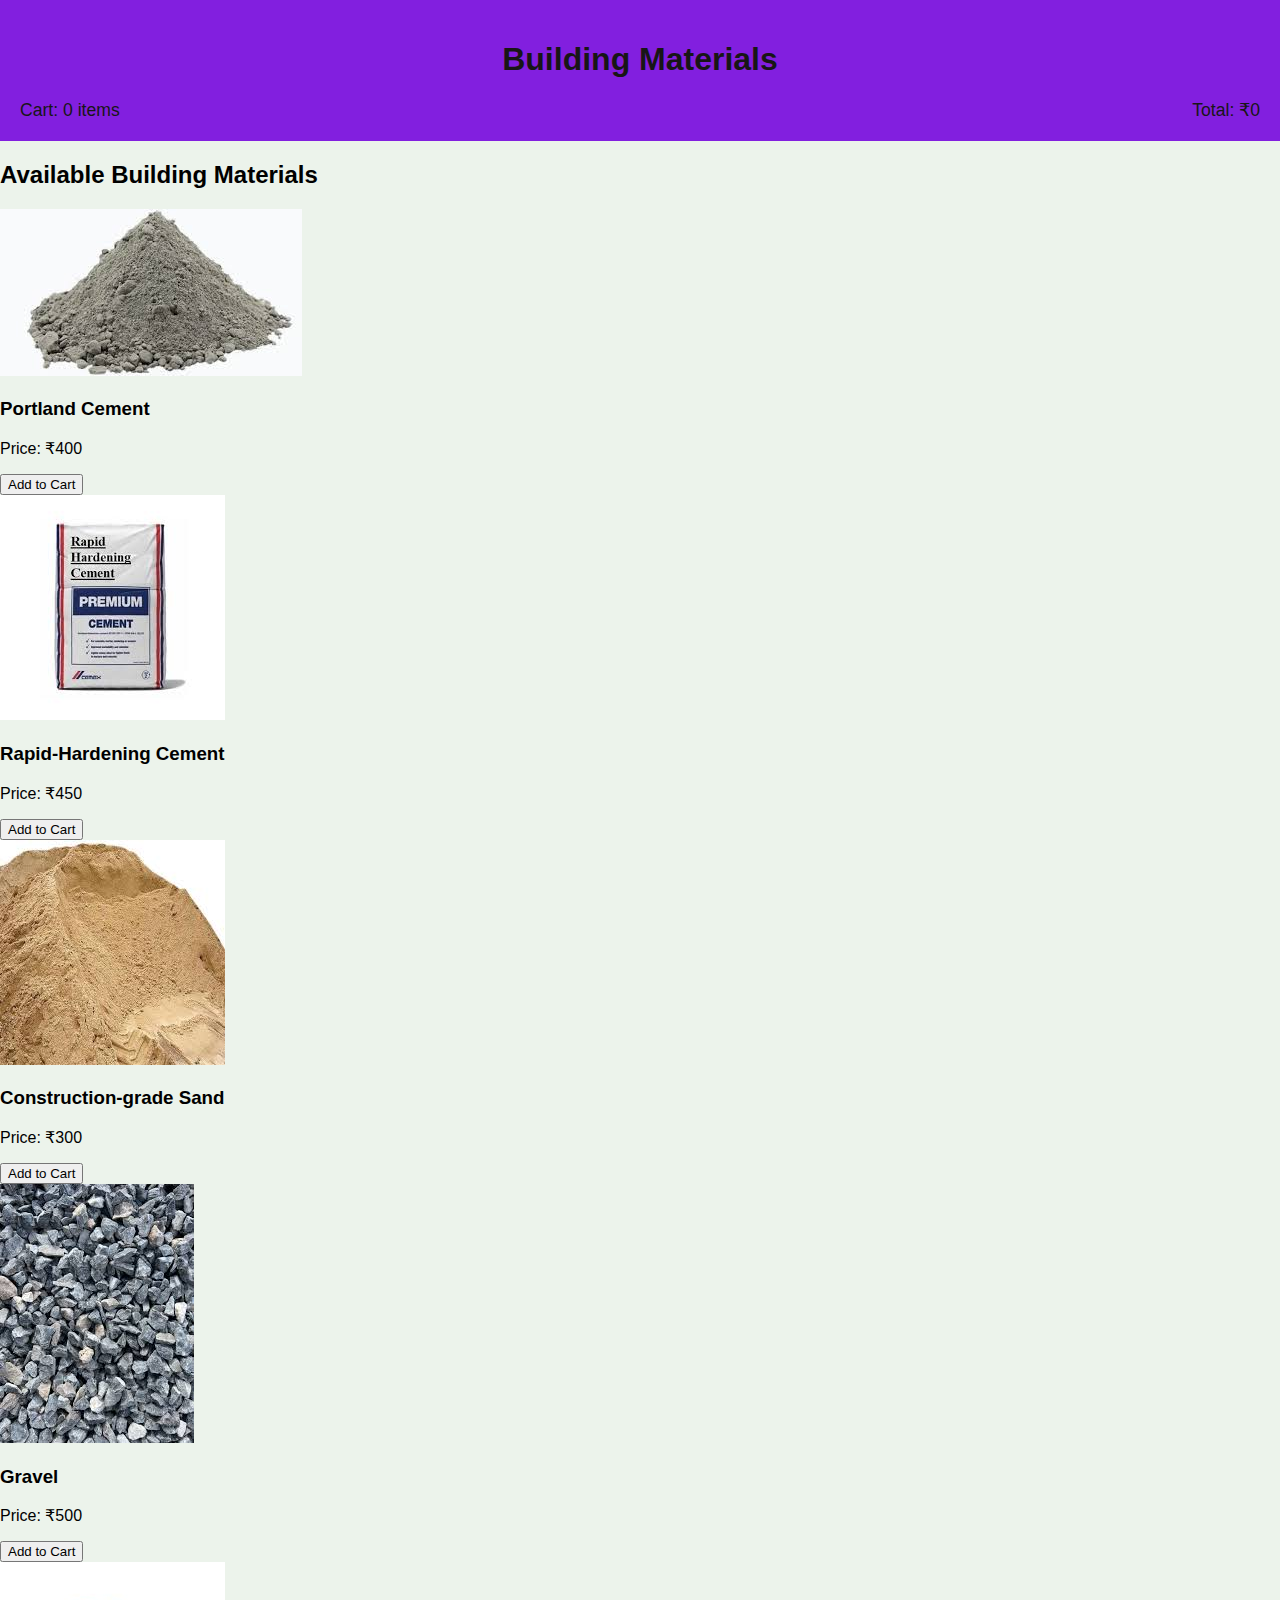
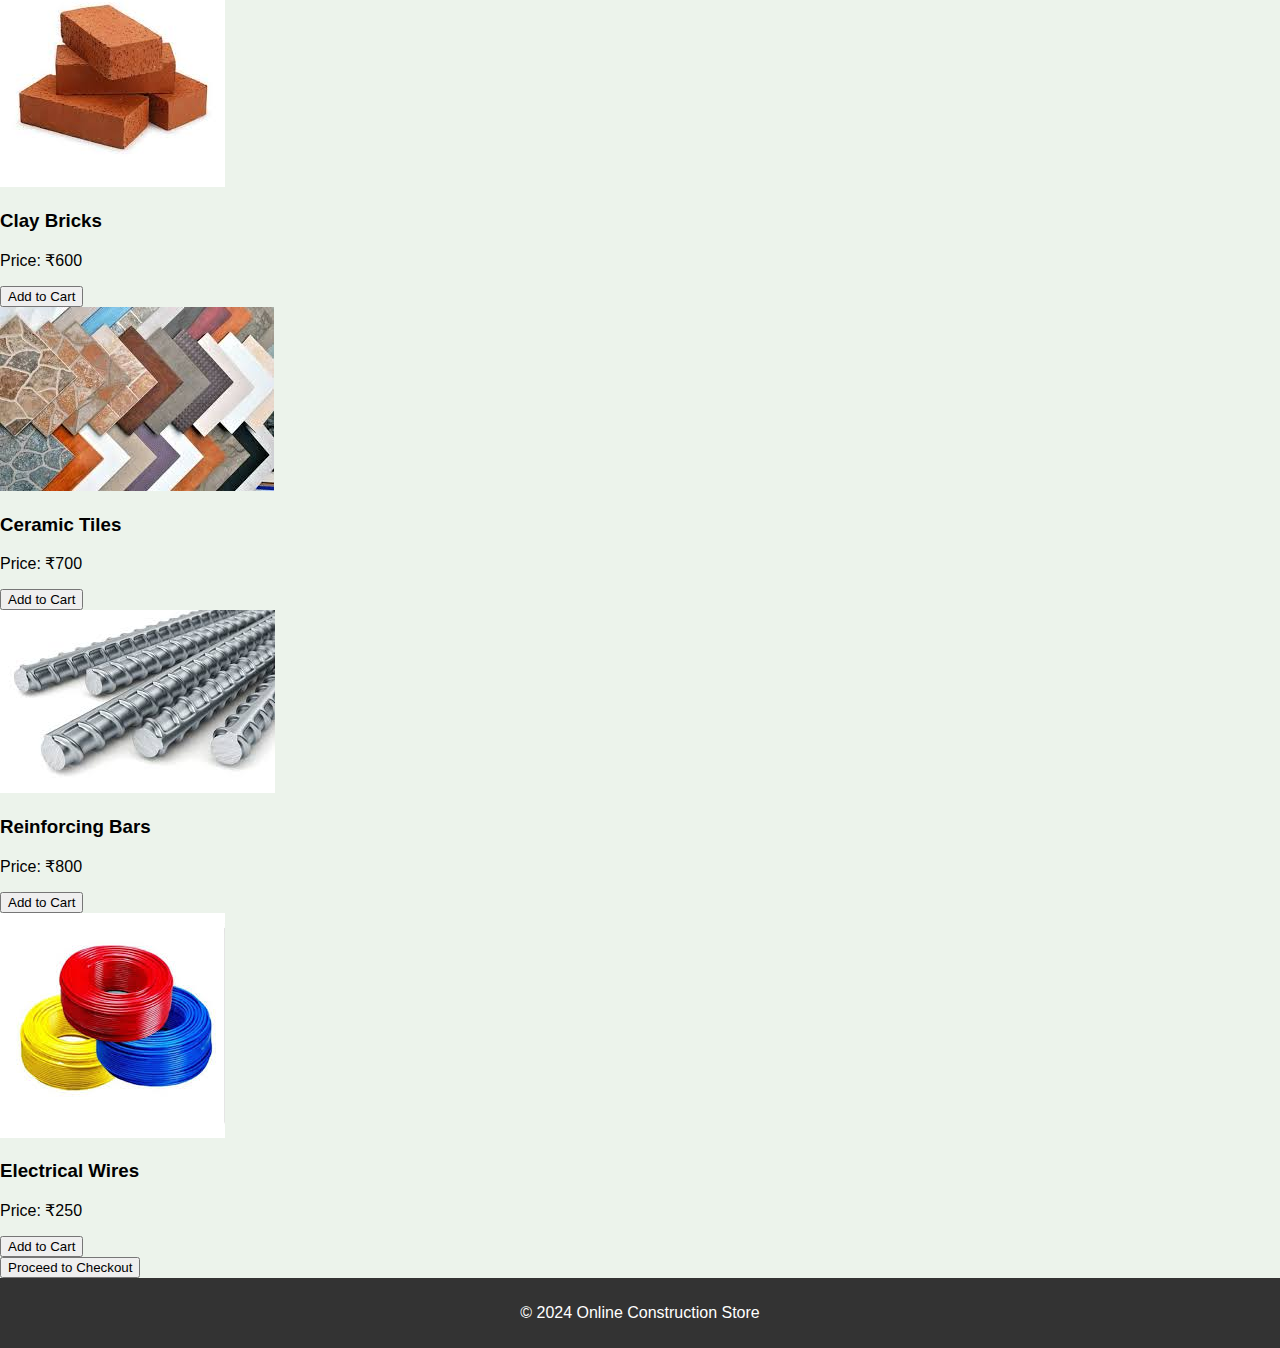
==== building-materials.html @ 62b2e86a "Add files via upload" ====
<!DOCTYPE html>
<html lang="en">
<head>
    <meta charset="UTF-8">
    <meta name="viewport" content="width=device-width, initial-scale=1.0">
    <link rel="stylesheet" href="styles.css">
    <title>Building Materials</title>
</head>
<body>
    <header>
        <h1>Building Materials</h1>
        <div class="cart-info">
            <span>Cart: <span id="cart-count">0</span> items</span>
            <span>Total: ₹<span id="total-price">0</span></span>
        </div>
    </header>
    <div class="main">
        <h2>Available Building Materials</h2>
        <div id="product-container"></div>
        <button onclick="window.location.href='checkout.html'">Proceed to Checkout</button>
    </div>
    
    <footer>
        <p>&copy; 2024 Online Construction Store</p>
    </footer>
    <script src="script.js"></script>
</body>
</html>
---- styles.css ----
body {
    font-family: Arial, sans-serif;
    background-color: #ecf3eb;
    margin: 0;
    padding: 0;
}

header {
    background-color: rgb(130, 31, 223); /* Darker green */
    color: rgb(24, 22, 22);
    padding: 20px;
    text-align: center;
}

.cart-info {
    display: flex;
    justify-content: space-between;
    margin-top: 10px;
    font-size: 1.1em;
}

.hero {
    background-image: url('path/to/your/construction-background.jpg'); /* Replace with your image */
    background-size: cover;
    color: rgb(22, 21, 21);
    padding: 40px 20px;
    text-align: center;
}

.category-container {
    padding: 20px;
}

.category-links {
    display: flex;
    flex-wrap: wrap;
    justify-content: space-around;
}

.category-card {
    background: #fff;
    border-radius: 8px;
    box-shadow: 0 2px 8px rgba(0, 0, 0, 0.2);
    text-align: center;
    margin: 15px;
    padding: 20px;
    width: 200px;
    transition: transform 0.2s;
    text-decoration: none;
    color: #333;
}

.category-card:hover {
    transform: scale(1.05);
}


footer {
    background-color: #333;
    color: white;
    text-align: center;
    padding: 10px 0;
    position: relative;
    bottom: 0;
    width: 100%;
}
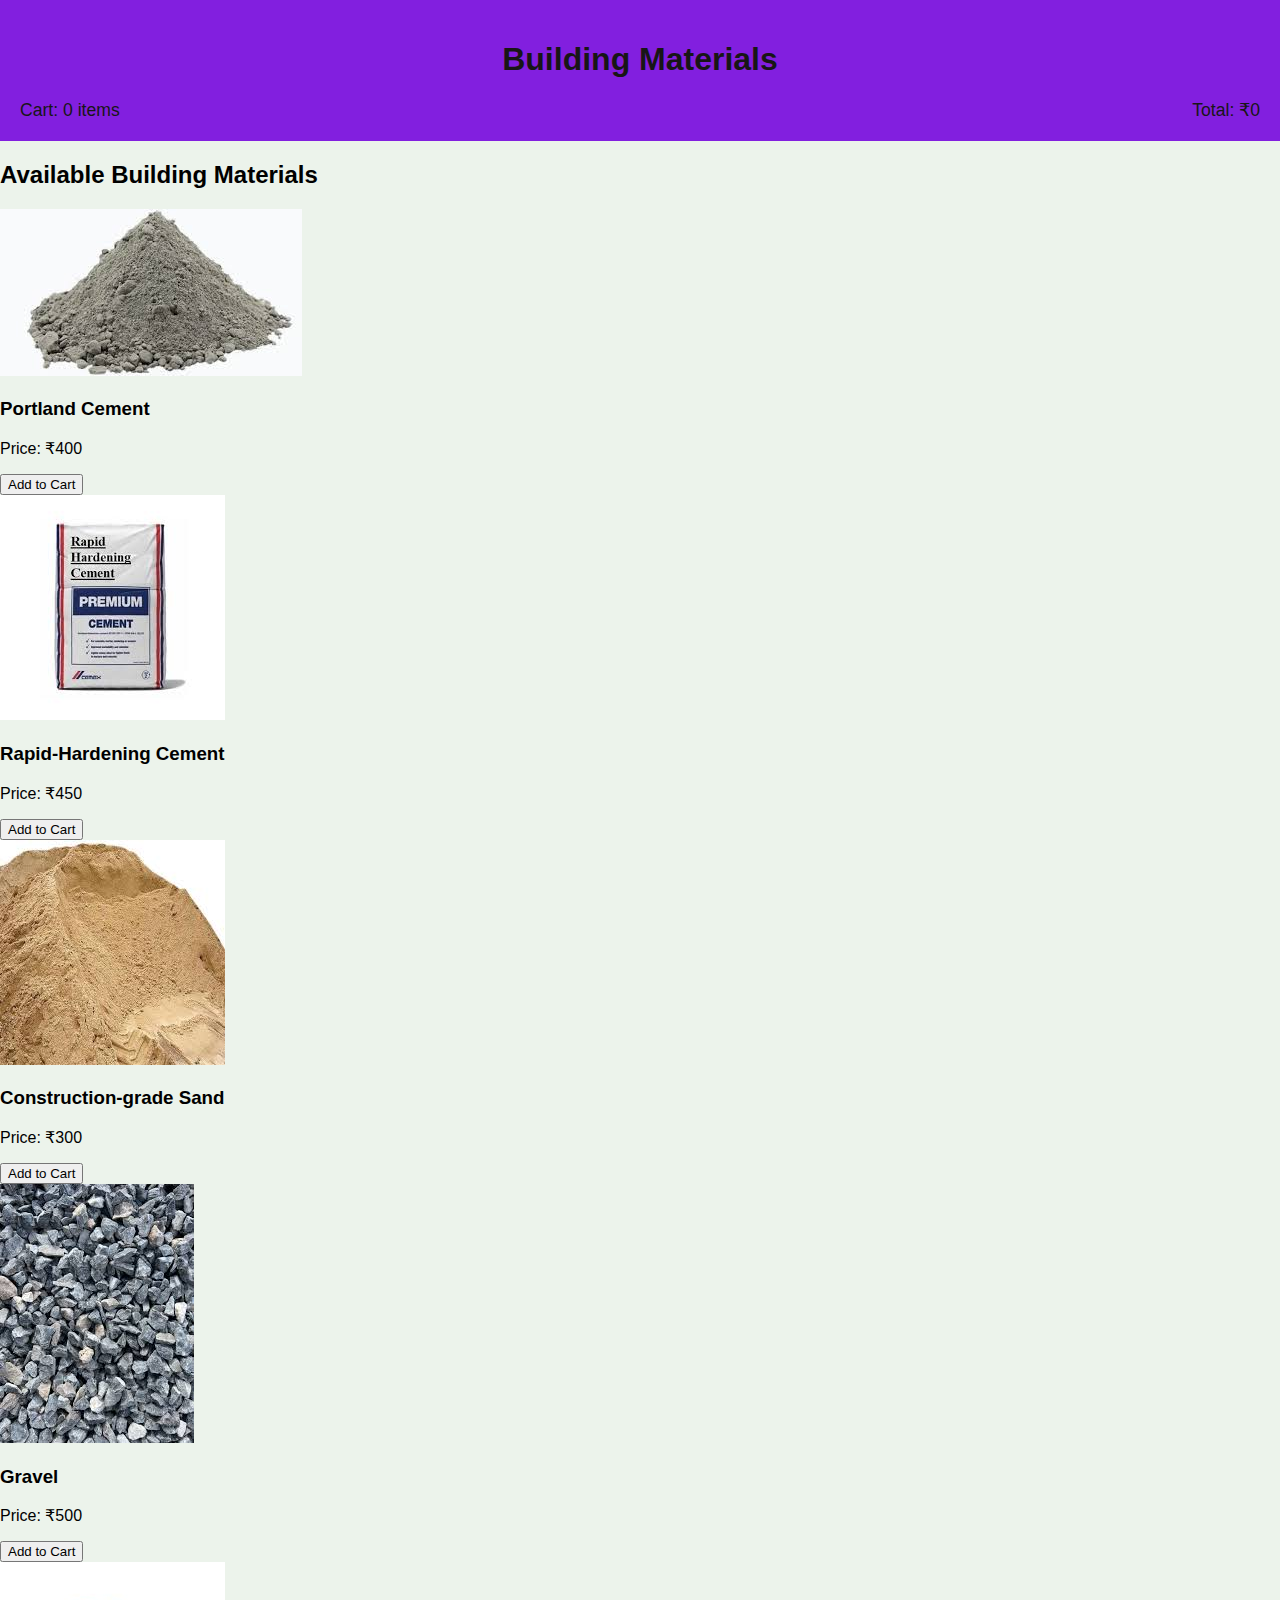
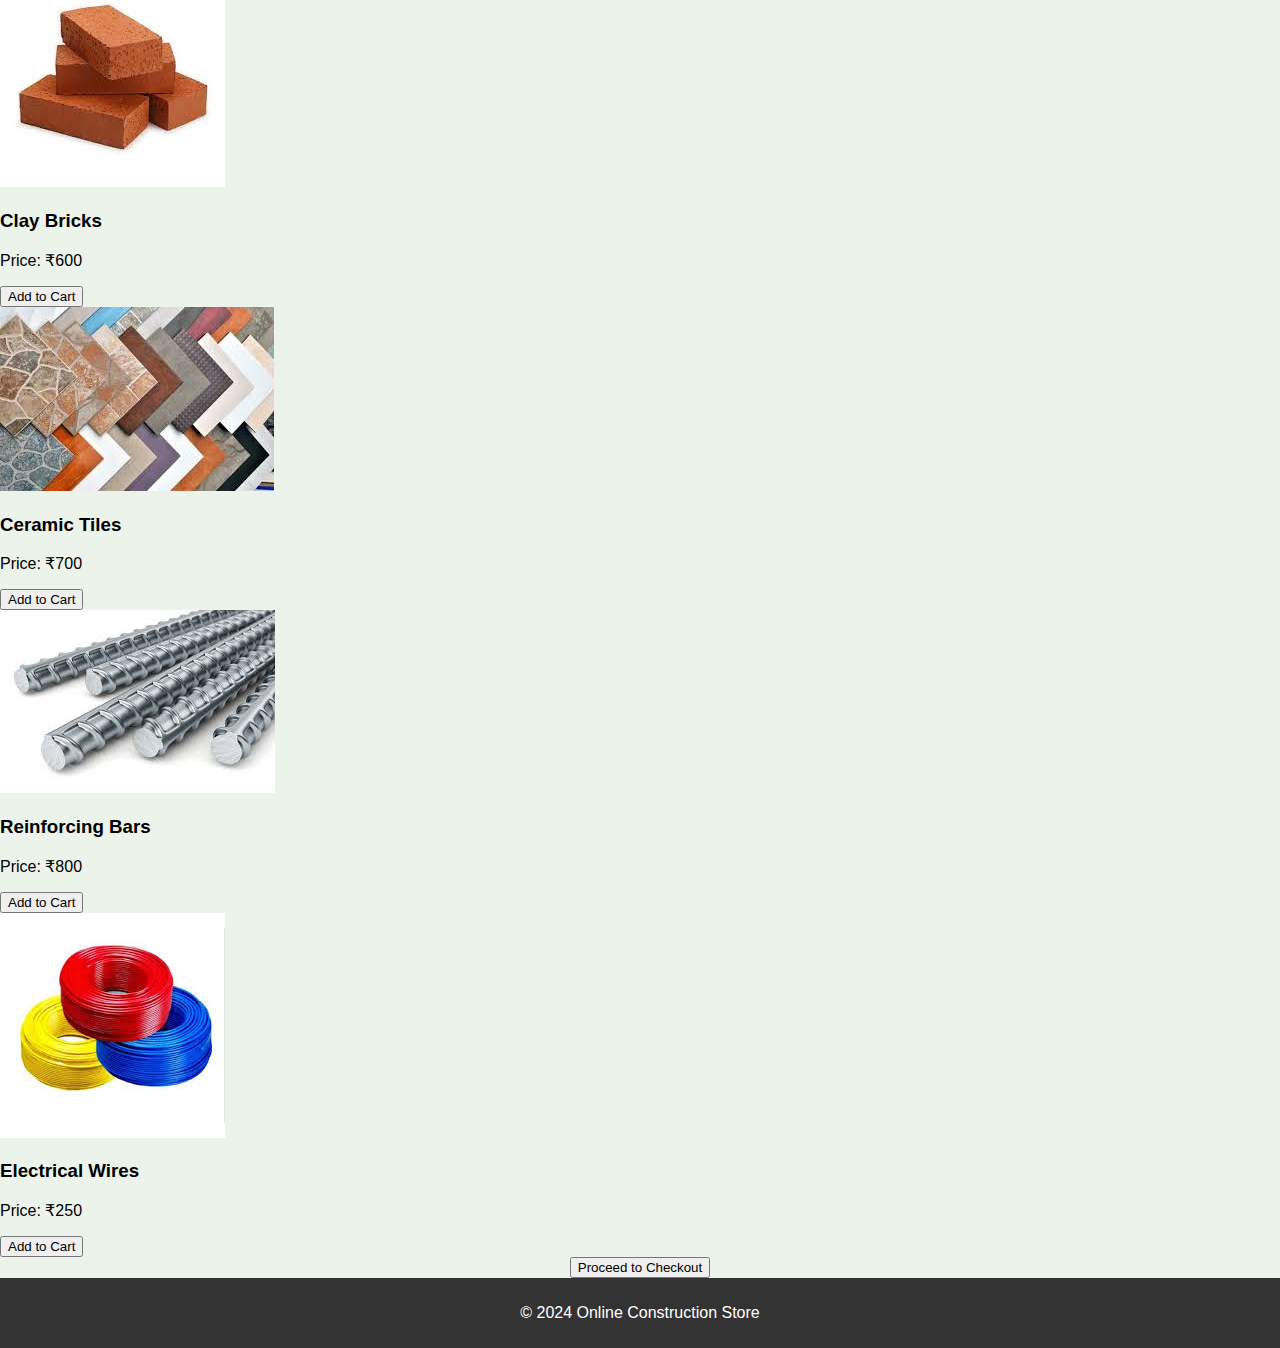
==== commit 9c2a27ff: "building-materials.html" ====
--- a/building-materials.html
+++ b/building-materials.html
@@ -17,7 +17,9 @@
     <div class="main">
         <h2>Available Building Materials</h2>
         <div id="product-container"></div>
+        <center>
         <button onclick="window.location.href='checkout.html'">Proceed to Checkout</button>
+        </center>
     </div>
     
     <footer>
